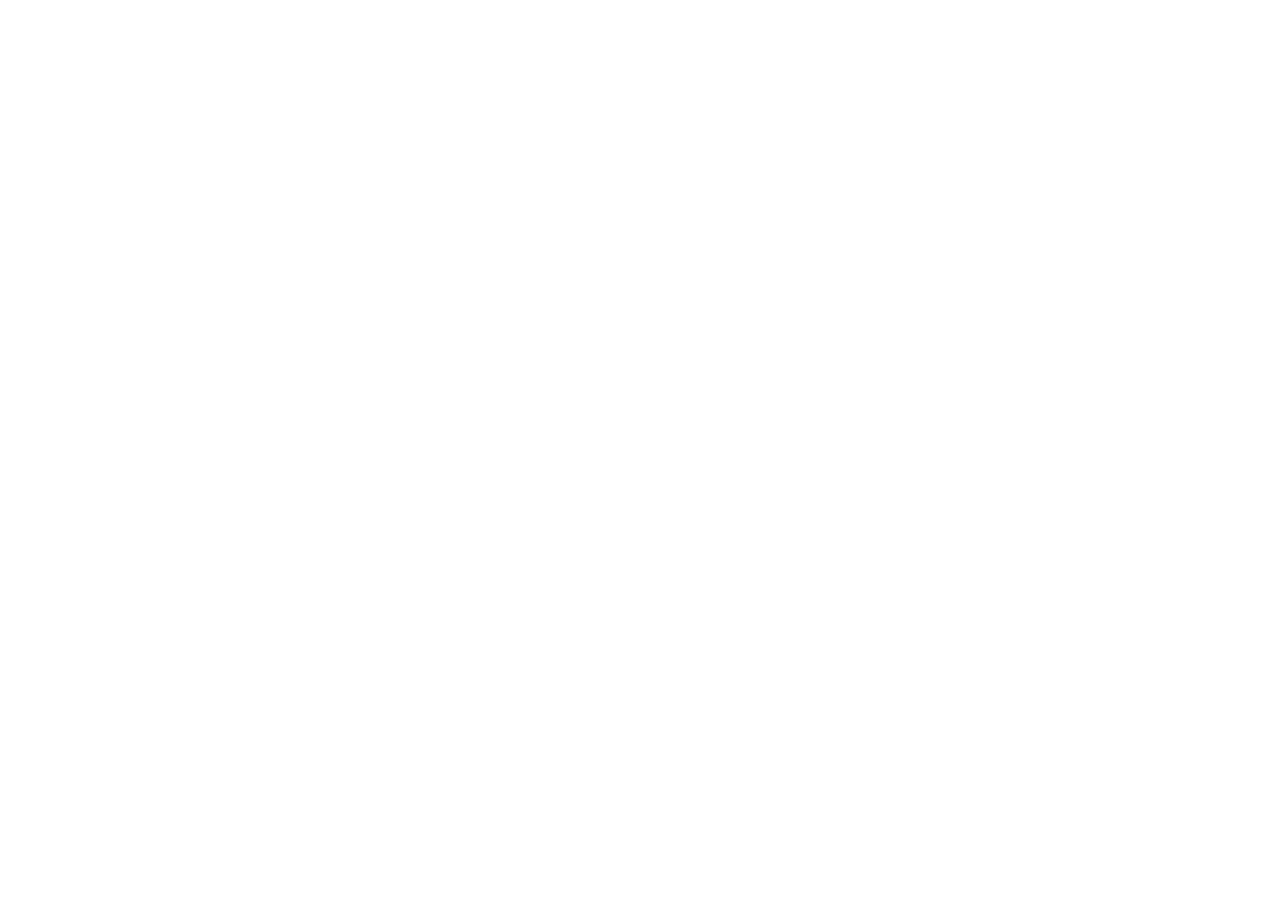
==== test.html @ f4744e77 "Add files via upload" ====
﻿<html>
        <head>
            <meta http-equiv="content-type" content="text/html; charset=UTF-8" />
            <script src="jquery-3.3.1.min.js"></script>
            <script src="typed.js"></script>
        </head>
        <body>
            <div id="wrapper" class="wrapper">
                <span id="typed"></span>
            <script>
                    $('document').ready(function (){
                        var typed = new Typed('#typed', {
                            strings:["Testing 1", "Testings 2"]
                    });
                });
            </script>
        </body>
</html>
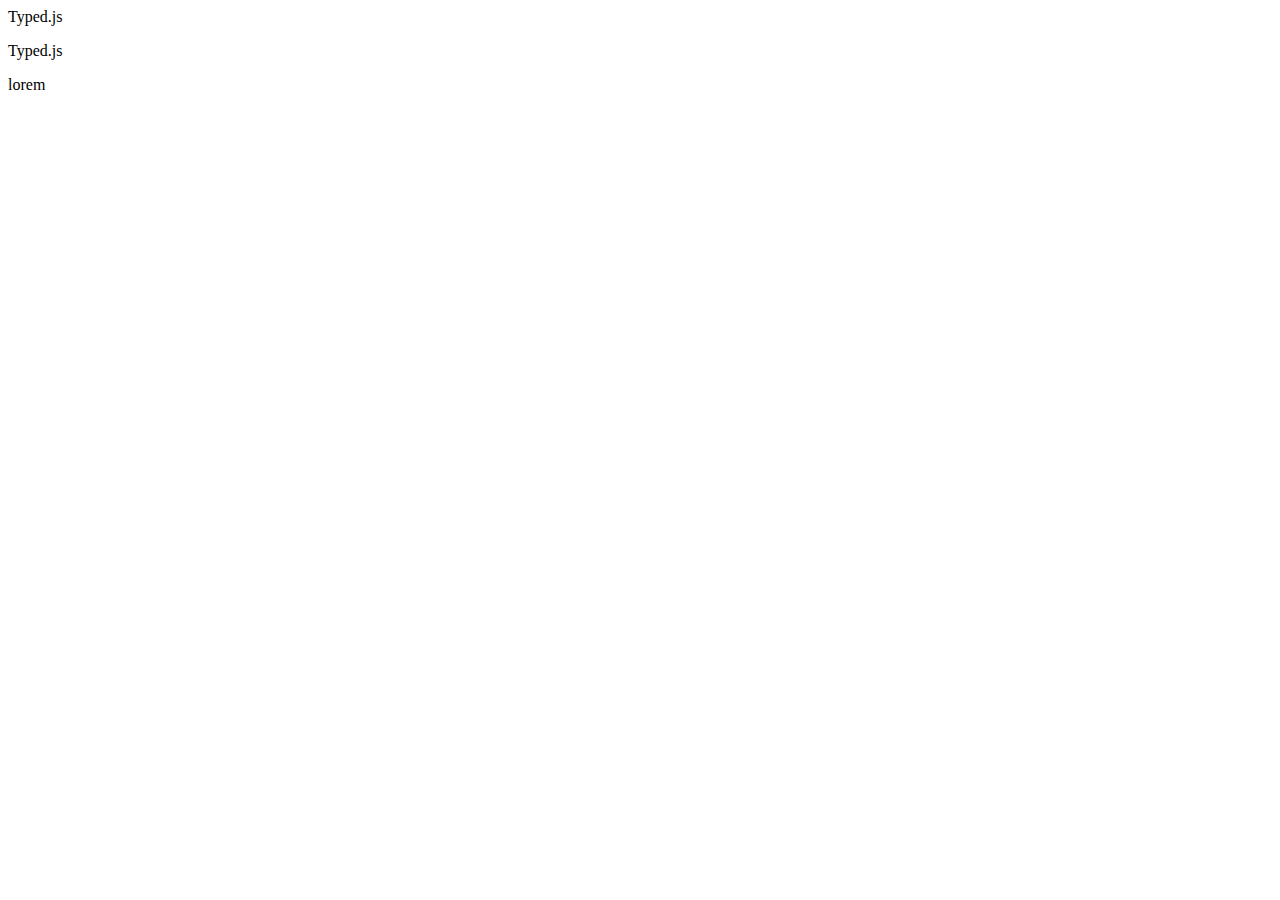
==== commit 71521468: "Update test.html" ====
--- a/test.html
+++ b/test.html
@@ -1,18 +1,25 @@
-﻿<html>
+<html>
         <head>
             <meta http-equiv="content-type" content="text/html; charset=UTF-8" />
-            <script src="jquery-3.3.1.min.js"></script>
-            <script src="typed.js"></script>
+            <script src="typed.js" type="text/javascript"></script>
+            <script src="typed.min.js" type="text/javascript"></script>
+            <link rel="stylesheet" type="text/css" href="styles.css">
         </head>
         <body>
+            <div id="navbar"><span>Typed.js</span></div>
             <div id="wrapper" class="wrapper">
+                <div id="typed-strings">
+                    <p> Typed.js</p>
+                    <p> lorem </p>
+                </div>
                 <span id="typed"></span>
             <script>
-                    $('document').ready(function (){
-                        var typed = new Typed('#typed', {
-                            strings:["Testing 1", "Testings 2"]
+                $('document').ready(function(){
+                    var typed = new Typed('#typed', {
+                        stringsElement: '#typed-strings'
                     });
                 });
             </script>
+               
         </body>
-</html>+</html>
